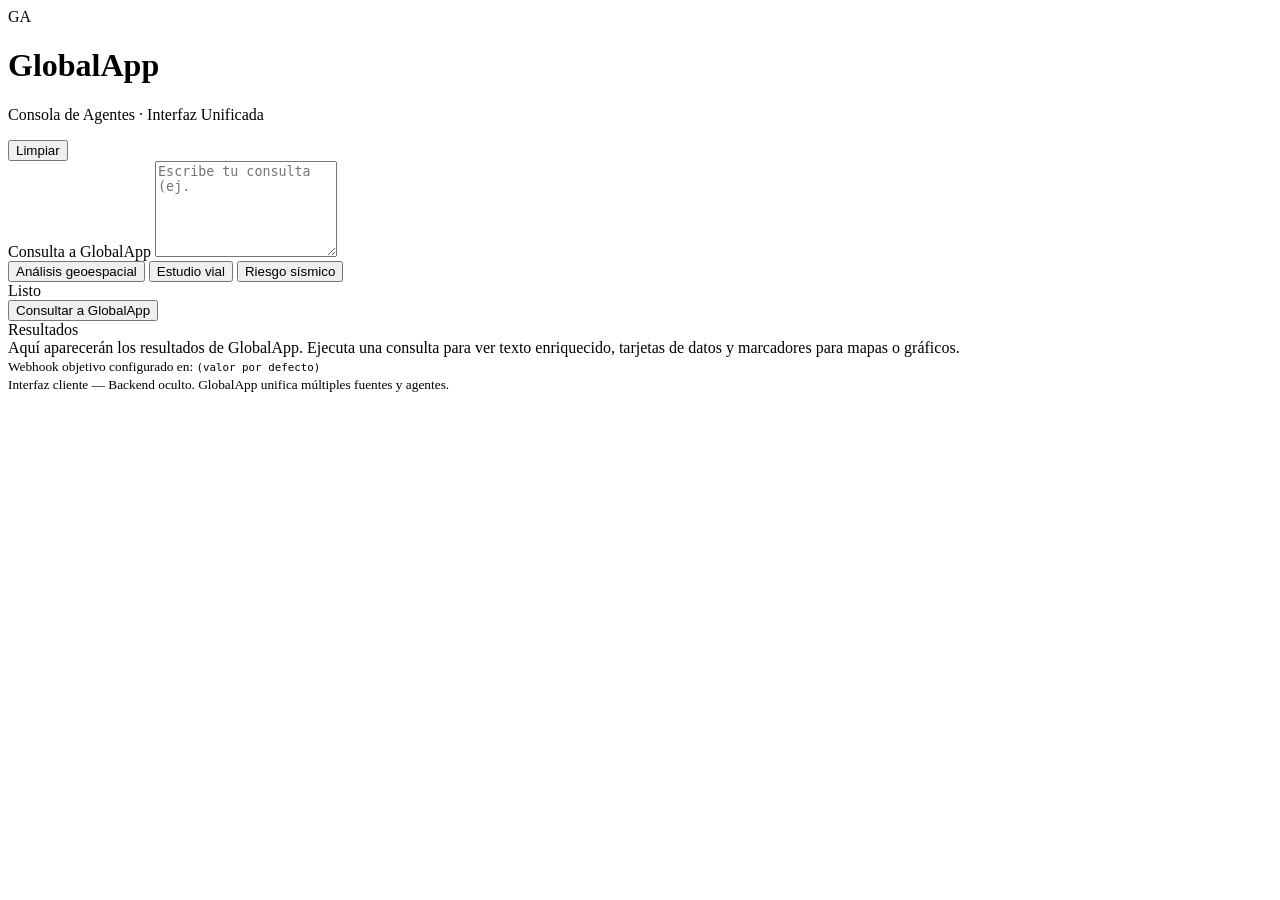
==== agents/index.html @ 807612cc "feat(ui): add GlobalApp UI (agents/index.html) - dark, responsive layout" ====
<!doctype html>
<html lang="es">
<head>
  <meta charset="utf-8" />
  <meta name="viewport" content="width=device-width,initial-scale=1" />
  <title>GlobalApp — Console</title>
  <meta name="description" content="GlobalApp — Interfaz unificada para consultas avanzadas impulsadas por agentes AI" />
  <link rel="stylesheet" href="./styles.css" />
  <meta name="theme-color" content="#071019" />
</head>
<body>
  <div id="app" class="app-root">
    <header class="app-header">
      <div class="brand">
        <div class="logo" aria-hidden="true">GA</div>
        <div class="brand-text">
          <h1>GlobalApp</h1>
          <p class="tag">Consola de Agentes · Interfaz Unificada</p>
        </div>
      </div>
      <nav class="header-actions">
        <button id="clear-btn" class="ghost">Limpiar</button>
      </nav>
    </header>

    <main class="main-grid">
      <section class="panel panel-left">
        <label for="query-input" class="visually-hidden">Consulta a GlobalApp</label>
        <textarea id="query-input" class="query-input" placeholder="Escribe tu consulta (ej. "Análisis geoespacial de riesgo sísmico para la cuenca X, muestras de topografía, y sugerencias de mitigación")" rows="6" spellcheck="true"></textarea>

        <div class="controls">
          <div class="quick-chips" aria-hidden="true">
            <button class="chip">Análisis geoespacial</button>
            <button class="chip">Estudio vial</button>
            <button class="chip">Riesgo sísmico</button>
          </div>

          <div class="actions">
            <div class="status" id="status">Listo</div>
            <button id="submit-btn" class="primary">Consultar a GlobalApp</button>
          </div>
        </div>
      </section>

      <section class="panel panel-right">
        <div class="panel-title">Resultados</div>
        <div id="results" class="results" aria-live="polite">
          <div class="empty">Aquí aparecerán los resultados de GlobalApp. Ejecuta una consulta para ver texto enriquecido, tarjetas de datos y marcadores para mapas o gráficos.</div>
        </div>
      </section>
    </main>

    <footer class="app-footer">
      <div>
        <small>Webhook objetivo configurado en: <code id="webhook-url-display">(valor por defecto)</code></small>
      </div>
      <div>
        <small>Interfaz cliente — Backend oculto. GlobalApp unifica múltiples fuentes y agentes.</small>
      </div>
    </footer>
  </div>

  <!-- Configuración global editable (puedes sobrescribir este objeto antes de cargar app.js en un deploy) -->
  <script>
    // Reemplaza este valor en despliegue o inyecta con tu pipeline CI (p. ej. por transformación de plantilla)
    window.__GLOBALAPP_CONFIG__ = window.__GLOBALAPP_CONFIG__ || {
      WEBHOOK_URL: 'https://tu-webhook-externo-o-local/webhook/...'
    };
  </script>

  <script src="./app.js" defer></script>
</body>
</html>
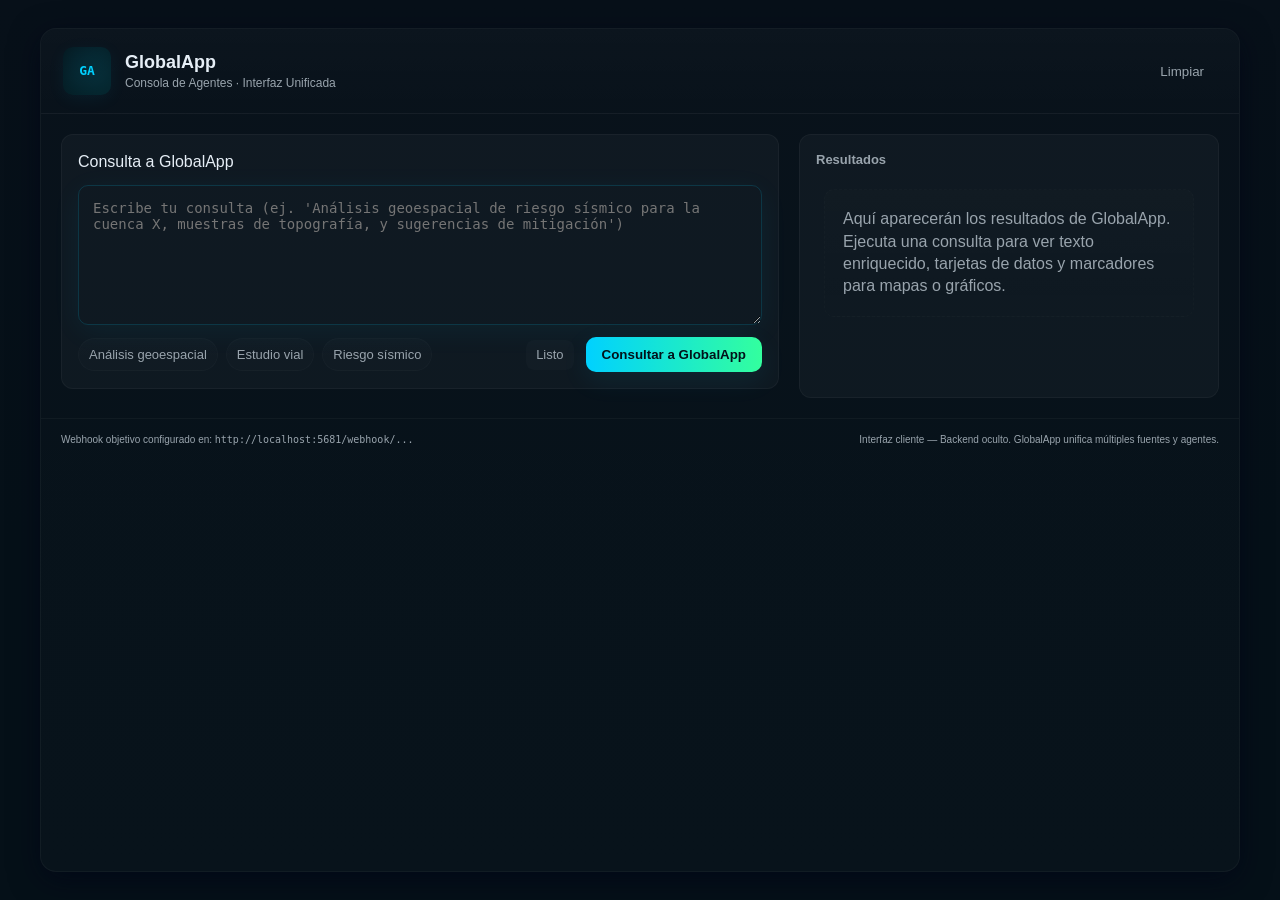
==== commit cca93894: "Update webhook URL and textarea placeholder" ====
--- a/agents/index.html
+++ b/agents/index.html
@@ -26,7 +26,7 @@
     <main class="main-grid">
       <section class="panel panel-left">
         <label for="query-input" class="visually-hidden">Consulta a GlobalApp</label>
-        <textarea id="query-input" class="query-input" placeholder="Escribe tu consulta (ej. "Análisis geoespacial de riesgo sísmico para la cuenca X, muestras de topografía, y sugerencias de mitigación")" rows="6" spellcheck="true"></textarea>
+        <textarea id="query-input" class="query-input" placeholder="Escribe tu consulta (ej. 'Análisis geoespacial de riesgo sísmico para la cuenca X, muestras de topografía, y sugerencias de mitigación')" rows="6" spellcheck="true"></textarea>
 
         <div class="controls">
           <div class="quick-chips" aria-hidden="true">
@@ -52,7 +52,7 @@
 
     <footer class="app-footer">
       <div>
-        <small>Webhook objetivo configurado en: <code id="webhook-url-display">(valor por defecto)</code></small>
+        <small>Webhook objetivo configurado en: <code id="webhook-url-display">http://localhost:5681/webhook/...</code></small>
       </div>
       <div>
         <small>Interfaz cliente — Backend oculto. GlobalApp unifica múltiples fuentes y agentes.</small>
@@ -64,7 +64,7 @@
   <script>
     // Reemplaza este valor en despliegue o inyecta con tu pipeline CI (p. ej. por transformación de plantilla)
     window.__GLOBALAPP_CONFIG__ = window.__GLOBALAPP_CONFIG__ || {
-      WEBHOOK_URL: 'https://tu-webhook-externo-o-local/webhook/...'
+      WEBHOOK_URL: 'http://localhost:5681/webhook/...'
     };
   </script>
 
--- a/agents/styles.css
+++ b/agents/styles.css
@@ -0,0 +1,176 @@
+/* GlobalApp — styles.css
+   Dark, minimalista, responsive — panel de control ejecutivo
+   Coloca este archivo en: agents/styles.css
+*/
+
+:root{
+  --bg-900: #071019;
+  --bg-800: #0b1a23;
+  --panel: rgba(255,255,255,0.03);
+  --glass: rgba(255,255,255,0.02);
+  --muted: #99a4ad;
+  --accent: #00d1ff; /* cyan */
+  --accent-2: #33ff9e; /* verde neón secundario */
+  --danger: #ff6b6b;
+  --glass-border: rgba(255,255,255,0.04);
+  --radius: 12px;
+  --mono: 'Segoe UI', Roboto, 'Helvetica Neue', Arial, sans-serif;
+  --transition: 200ms cubic-bezier(.2,.9,.3,1);
+  --max-width: 1200px;
+}
+
+*{box-sizing:border-box}
+html,body,#app{height:100%}
+body{
+  margin:0;
+  font-family: var(--mono);
+  background: linear-gradient(180deg,var(--bg-900) 0%, #051018 60%);
+  color: #e6eef6;
+  -webkit-font-smoothing:antialiased;
+  -moz-osx-font-smoothing:grayscale;
+  line-height:1.4;
+  padding:28px;
+  display:flex;
+  justify-content:center;
+  align-items:flex-start;
+}
+
+/* Root container */
+.app-root{
+  width:100%;
+  max-width:var(--max-width);
+  min-height:70vh;
+  background: linear-gradient(180deg, rgba(255,255,255,0.01), rgba(255,255,255,0.015));
+  border-radius:16px;
+  box-shadow: 0 8px 30px rgba(2,6,23,0.7);
+  overflow:hidden;
+  border: 1px solid var(--glass-border);
+  display:flex;
+  flex-direction:column;
+}
+
+/* Header */
+.app-header{
+  display:flex;
+  align-items:center;
+  justify-content:space-between;
+  gap:16px;
+  padding:18px 22px;
+  border-bottom:1px solid var(--glass-border);
+  background:linear-gradient(180deg, rgba(255,255,255,0.01), transparent);
+}
+.brand{display:flex;align-items:center;gap:14px}
+.logo{
+  width:48px;height:48px;border-radius:10px;
+  display:flex;align-items:center;justify-content:center;
+  background:linear-gradient(135deg,#06212b,#073642);
+  font-weight:700;color:var(--accent);
+  box-shadow:0 4px 18px rgba(0,209,255,0.06), inset 0 -6px 20px rgba(0,0,0,0.35);
+  font-family:monospace;
+}
+.brand-text h1{margin:0;font-size:18px}
+.brand-text p{margin:0;color:var(--muted);font-size:12px}
+
+/* Header actions */
+.header-actions{display:flex;gap:8px}
+button.ghost{
+  background:transparent;border:1px solid transparent;color:var(--muted);
+  padding:8px 12px;border-radius:10px;cursor:pointer;
+}
+button.ghost:hover{color:var(--accent);transform:translateY(-1px)}
+
+/* Main grid */
+.main-grid{
+  display:grid;
+  grid-template-columns: 1fr 420px;
+  gap:20px;
+  padding:20px;
+  align-items:start;
+}
+.panel{
+  background:var(--panel);
+  border-radius:12px;
+  padding:16px;
+  min-height:220px;
+  border:1px solid var(--glass-border);
+}
+
+/* Left panel (query) */
+.panel-left{display:flex;flex-direction:column;gap:12px}
+.query-input{
+  width:100%;resize:vertical;min-height:140px;
+  background:transparent;border:1px solid rgba(255,255,255,0.04);
+  color:inherit;padding:14px;border-radius:10px;font-size:14px;
+  outline:none;transition:box-shadow var(--transition), border-color var(--transition);
+}
+.query-input:focus{
+  box-shadow:0 6px 30px rgba(0,209,255,0.06);border-color:rgba(0,209,255,0.16);
+}
+
+/* Quick chips */
+.quick-chips{display:flex;gap:8px;flex-wrap:wrap}
+.chip{
+  background:linear-gradient(180deg, rgba(255,255,255,0.015), rgba(255,255,255,0.01));
+  border:1px solid rgba(255,255,255,0.02);color:var(--muted);
+  padding:8px 10px;border-radius:999px;font-size:13px;cursor:pointer;
+}
+.chip:hover{color:var(--accent);transform:translateY(-2px);} 
+
+/* Controls row */
+.controls{display:flex;align-items:center;justify-content:space-between;gap:12px;margin-top:auto}
+.actions{display:flex;align-items:center;gap:12px}
+.status{color:var(--muted);font-size:13px;padding:6px 10px;border-radius:8px;background:var(--glass)}
+button.primary{
+  background:linear-gradient(90deg,var(--accent),var(--accent-2));
+  color:#02121a;border:0;padding:10px 16px;border-radius:10px;font-weight:600;cursor:pointer;
+  box-shadow: 0 8px 28px rgba(0,209,255,0.08);
+  transition:transform var(--transition), opacity var(--transition);
+}
+button.primary:disabled{opacity:0.5;cursor:not-allowed;transform:none}
+button.primary:active{transform:translateY(1px)}
+
+/* Right panel (results) */
+.panel-right{display:flex;flex-direction:column;gap:12px}
+.panel-title{font-weight:700;color:var(--muted);font-size:13px}
+.results{display:flex;flex-direction:column;gap:12px;min-height:200px;overflow:auto;padding:8px}
+.empty{color:var(--muted);padding:18px;border-radius:10px;background:linear-gradient(180deg, rgba(255,255,255,0.01), transparent);border:1px dashed rgba(255,255,255,0.02)}
+
+/* Cards */
+.card{
+  background:linear-gradient(180deg, rgba(255,255,255,0.02), rgba(255,255,255,0.01));
+  border-radius:10px;padding:12px;border:1px solid rgba(255,255,255,0.03);
+  box-shadow: 0 6px 20px rgba(2,6,23,0.35);
+}
+.card-title{font-weight:700;color:#dffaff;margin-bottom:6px}
+.kv{display:flex;gap:8px;align-items:center}
+.kv .k{color:var(--muted);font-size:13px;width:140px}
+.kv .v{font-weight:600;color:#e9fbff}
+
+/* Map / Graphic placeholder */
+.placeholder{
+  height:220px;border-radius:10px;background:linear-gradient(180deg, rgba(0,0,0,0.2), rgba(0,0,0,0.25));
+  display:flex;align-items:center;justify-content:center;color:var(--muted);font-size:14px;border:1px dashed rgba(255,255,255,0.03)
+}
+
+/* Spinner */
+.spinner{
+  width:42px;height:42px;border-radius:50%;display:inline-block;
+  border:4px solid rgba(255,255,255,0.06);border-top-color:var(--accent);
+  animation:spin 900ms linear infinite;
+}
+@keyframes spin{to{transform:rotate(360deg)}}
+
+/* Footer */
+.app-footer{display:flex;justify-content:space-between;gap:12px;padding:12px 20px;border-top:1px solid var(--glass-border);font-size:12px;color:var(--muted)}
+
+/* Responsive */
+@media (max-width:1000px){
+  .main-grid{grid-template-columns:1fr 360px}
+}
+@media (max-width:820px){
+  body{padding:16px}
+  .main-grid{grid-template-columns:1fr;gap:12px}
+  .panel-right{order:2}
+  .panel-left{order:1}
+  .brand-text h1{font-size:16px}
+}
